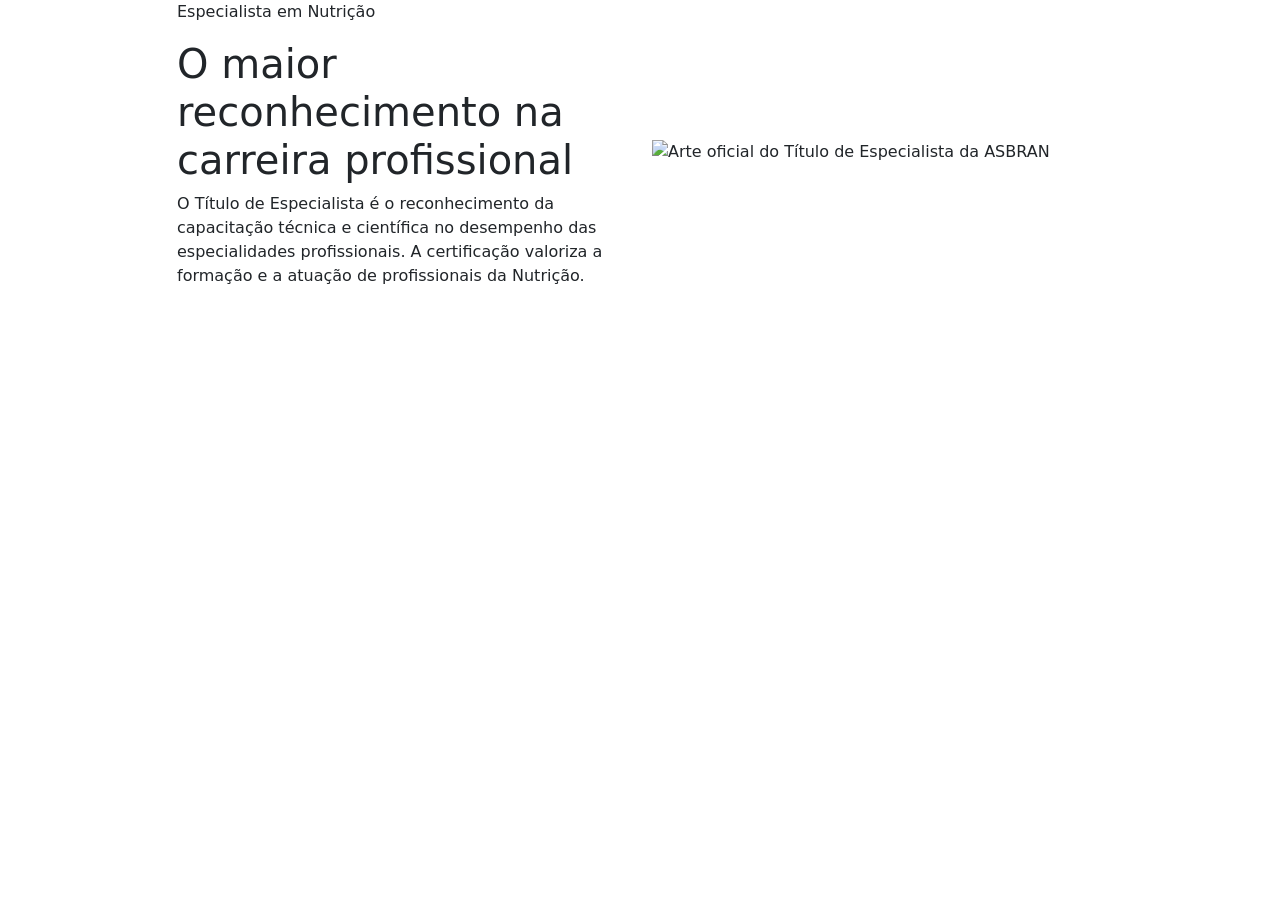
==== Trabalho01/asbran.html @ 25286546 "Add files via upload" ====
<!doctype html>
<html lang="pt-BR">
<head>
  <meta charset="utf-8">
  <meta name="viewport" content="width=device-width, initial-scale=1">
  <title>ASBRAN | Título de Especialista</title>
  <link href="css/bootstrap.min.css" rel="stylesheet">
  <link href="css/estilo.css" rel="stylesheet">
</head>
<body>
  <main class="container secao-asbran">
    <div class="row justify-content-center align-items-center">
      <section class="col-12 col-lg-10 asbran-wrap">
        <div class="row align-items-center g-4">
          <div class="col-12 col-md-6">
            <p class="asbran-kicker">Especialista em Nutrição</p>
            <h1 class="asbran-title">O maior reconhecimento na carreira profissional</h1>
            <p class="asbran-copy">
              O Título de Especialista é o reconhecimento da capacitação técnica e
              científica no desempenho das especialidades profissionais. A certificação
              valoriza a formação e a atuação de profissionais da Nutrição.
            </p>
          </div>
          <div class="col-12 col-md-6">
            <img class="certificado"
              src="https://www.asbran.org.br/themes/asbran/assets/images/arteTOPOtitulo.png"
              alt="Arte oficial do Título de Especialista da ASBRAN">
          </div>
        </div>
      </section>
    </div>
  </main>
</body>
</html>
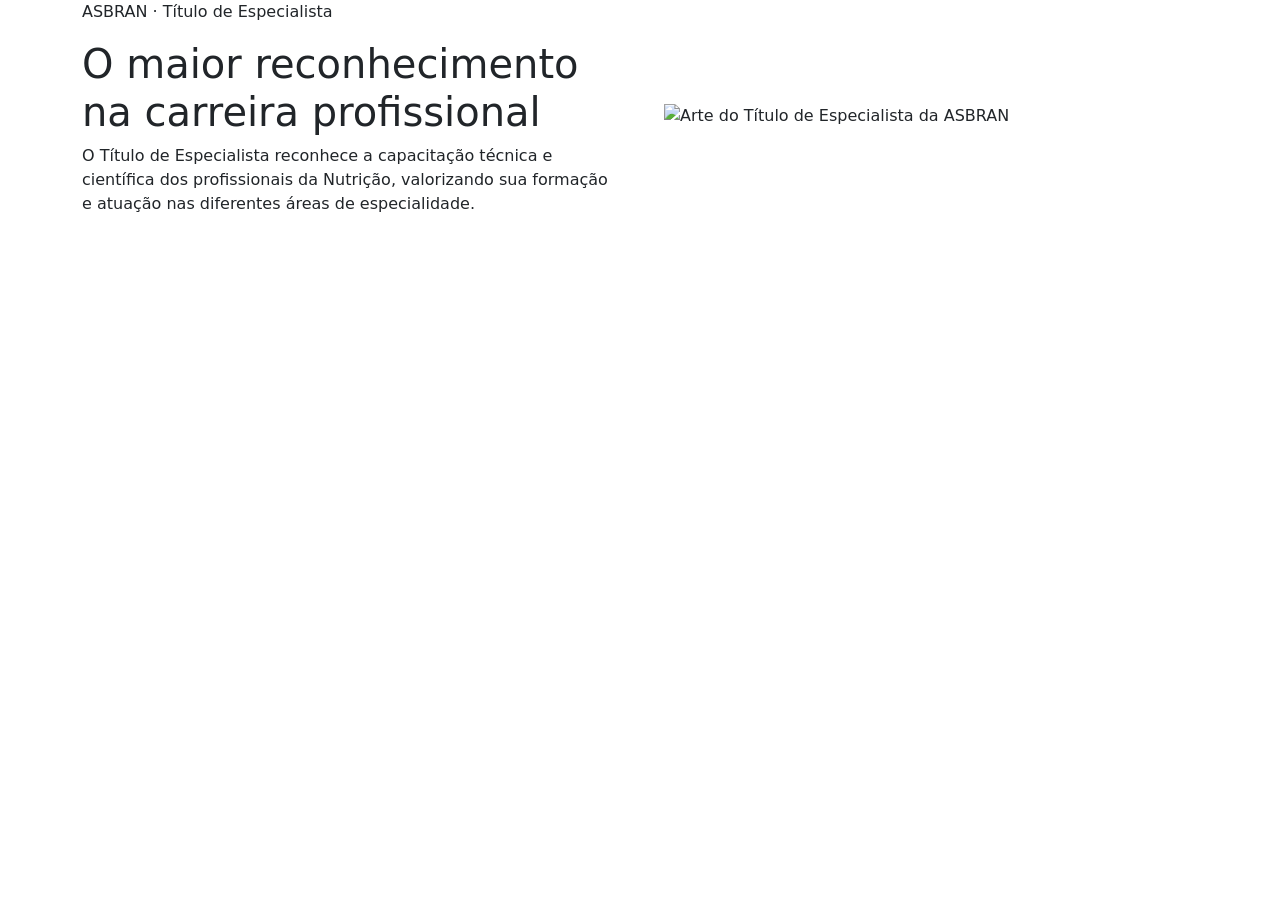
==== commit b6550268: "Add files via upload" ====
--- a/Trabalho01/asbran.html
+++ b/Trabalho01/asbran.html
@@ -4,31 +4,31 @@
   <meta charset="utf-8">
   <meta name="viewport" content="width=device-width, initial-scale=1">
   <title>ASBRAN | Título de Especialista</title>
-  <link href="css/bootstrap.min.css" rel="stylesheet">
+  <link href="https://cdn.jsdelivr.net/npm/bootstrap@5.3.3/dist/css/bootstrap.min.css" rel="stylesheet">
   <link href="css/estilo.css" rel="stylesheet">
 </head>
 <body>
-  <main class="container secao-asbran">
-    <div class="row justify-content-center align-items-center">
-      <section class="col-12 col-lg-10 asbran-wrap">
-        <div class="row align-items-center g-4">
-          <div class="col-12 col-md-6">
-            <p class="asbran-kicker">Especialista em Nutrição</p>
-            <h1 class="asbran-title">O maior reconhecimento na carreira profissional</h1>
-            <p class="asbran-copy">
-              O Título de Especialista é o reconhecimento da capacitação técnica e
-              científica no desempenho das especialidades profissionais. A certificação
-              valoriza a formação e a atuação de profissionais da Nutrição.
-            </p>
-          </div>
-          <div class="col-12 col-md-6">
-            <img class="certificado"
+  <main class="container asbran-section">
+    <section class="asbran-panel">
+      <div class="row align-items-center g-4 g-lg-5">
+        <div class="col-12 col-md-6">
+          <p class="asbran-eyebrow">ASBRAN · Título de Especialista</p>
+          <h1 class="asbran-heading">O maior reconhecimento na carreira profissional</h1>
+          <p class="asbran-description">
+            O Título de Especialista reconhece a capacitação técnica e científica
+            dos profissionais da Nutrição, valorizando sua formação e atuação
+            nas diferentes áreas de especialidade.
+          </p>
+        </div>
+        <div class="col-12 col-md-6">
+          <div class="asbran-art-wrap">
+            <img class="asbran-art"
               src="https://www.asbran.org.br/themes/asbran/assets/images/arteTOPOtitulo.png"
-              alt="Arte oficial do Título de Especialista da ASBRAN">
+              alt="Arte do Título de Especialista da ASBRAN">
           </div>
         </div>
-      </section>
-    </div>
+      </div>
+    </section>
   </main>
 </body>
 </html>
